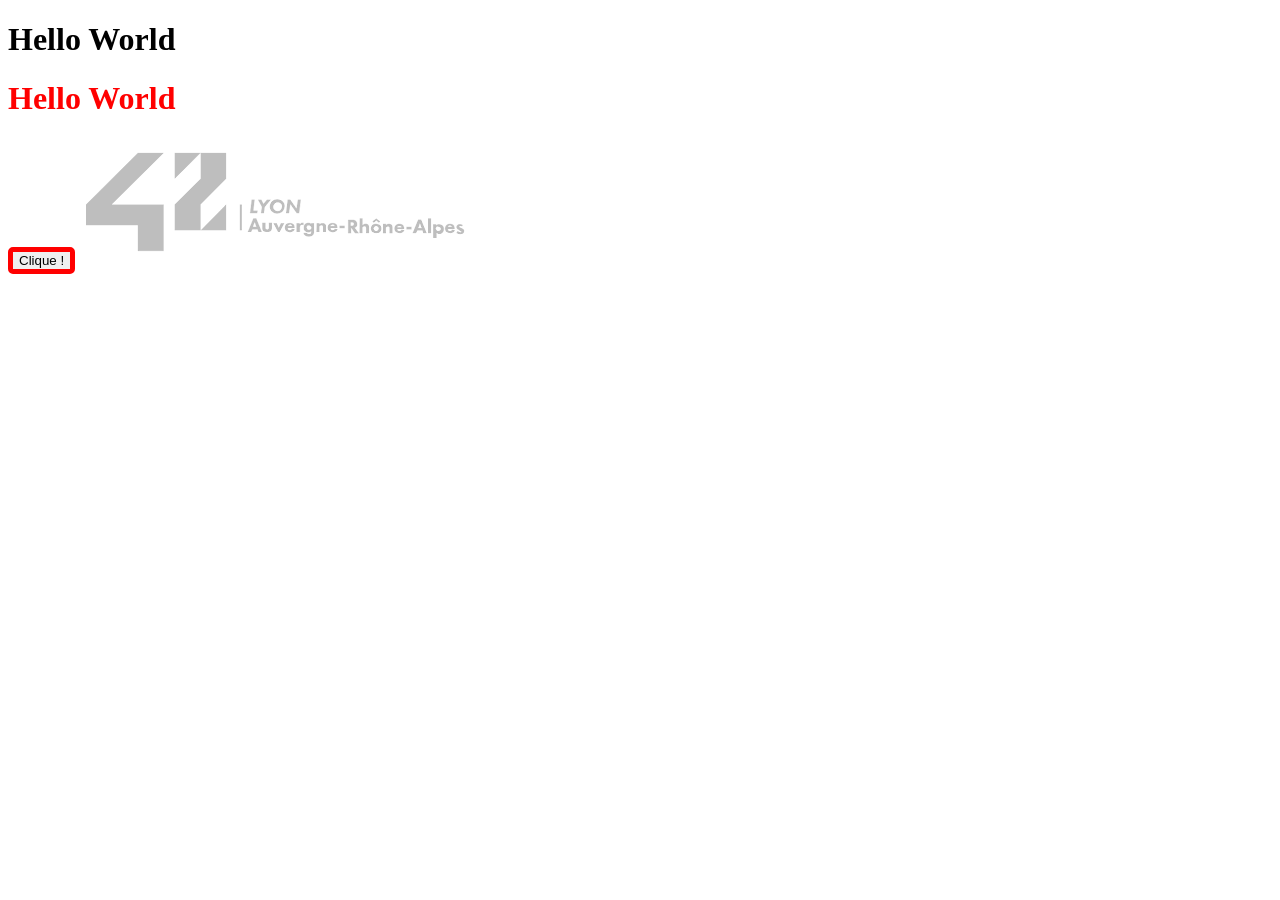
==== 2_presentation_style/index.html @ 1760205d "first commit" ====
<!DOCTYPE html>
<html lang="fr">

<head>
    <meta charset="UTF-8">
    <title>Atelier introduction au web</title>
</head>

<body>
    <h1>Hello World</h1>
    <h1 style="color: red;">Hello World</h1> <!-- On change la couleur du texte en Rouge -->
    <!-- On change la couleur des bordures en Rouge, on dit quel style la bordure va avoir et on arrondi les angles de la bordure de 5px-->
    <button style="border: solid 5px; border-color: red; border-radius: 5px;">Clique !</button> 
    <!-- On change l'opacite de l'image -->
    <img src="../42logo.png" style="opacity: 0.25;" />
</body>

</html>
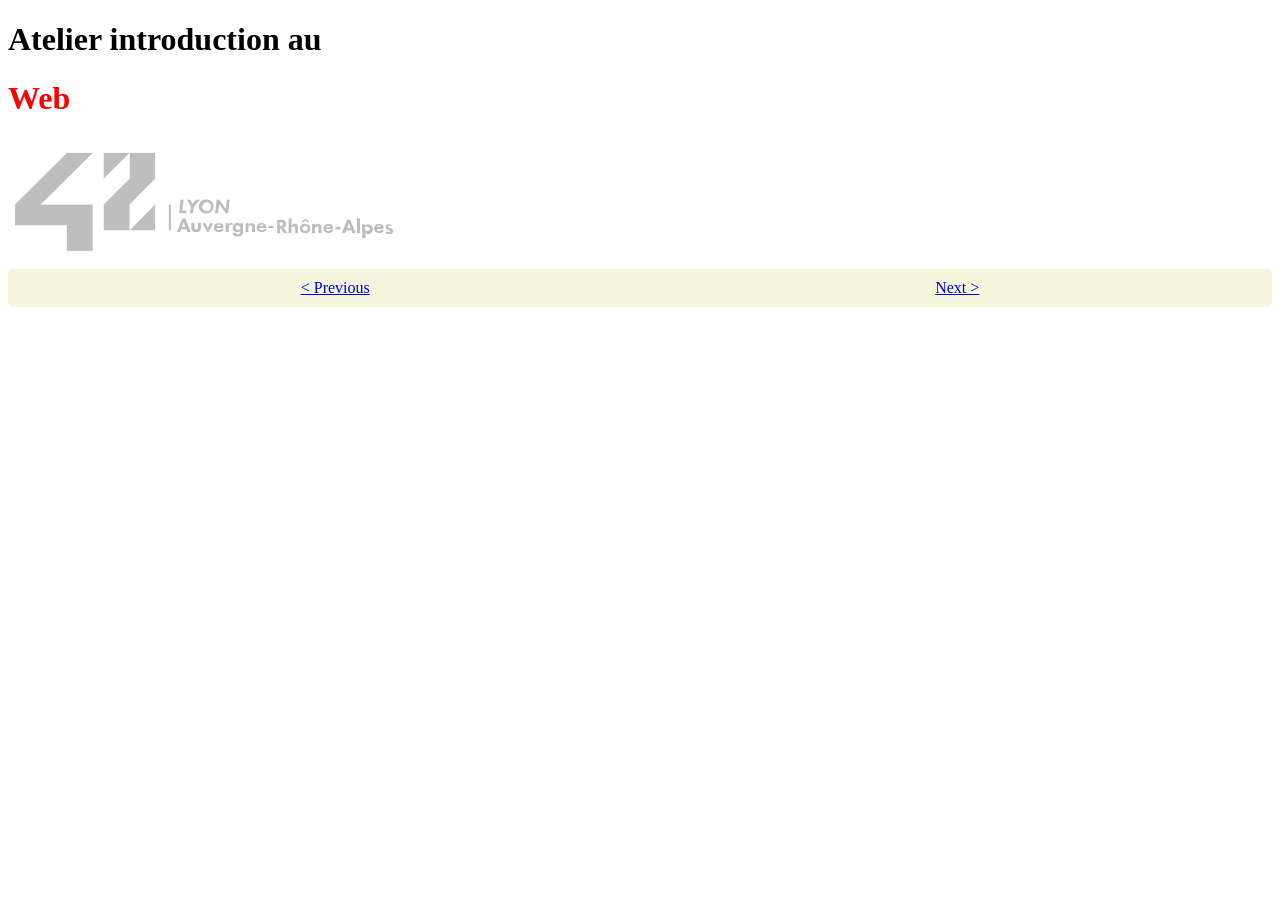
==== commit 63a5aada: "wip" ====
--- a/2_presentation_style/index.html
+++ b/2_presentation_style/index.html
@@ -7,12 +7,16 @@
 </head>
 
 <body>
-    <h1>Hello World</h1>
-    <h1 style="color: red;">Hello World</h1> <!-- On change la couleur du texte en Rouge -->
-    <!-- On change la couleur des bordures en Rouge, on dit quel style la bordure va avoir et on arrondi les angles de la bordure de 5px-->
-    <button style="border: solid 5px; border-color: red; border-radius: 5px;">Clique !</button> 
+    <h1>Atelier introduction au </h1>
+    <h1 style="color: red;">Web</h1> <!-- On change la couleur du texte en Rouge -->
     <!-- On change l'opacite de l'image -->
     <img src="../42logo.png" style="opacity: 0.25;" />
+    <!-- On change l'espace interieur de la div la couleur du fond en beige, on arrondi les angles de la bordure de 5px et on dit qu'on veut que les elements prennent tout l'espace avec un espace entre eux-->
+    <div style="padding: 10px; border-radius: 5px; display: flex; justify-content: space-around;background-color: beige;">
+        <a href="../1_presentation_html/index.html">
+            < Previous</a>
+                <a href="../3_presentation_CSS/index.html">Next ></a>
+    </div>
 </body>
 
 </html>
